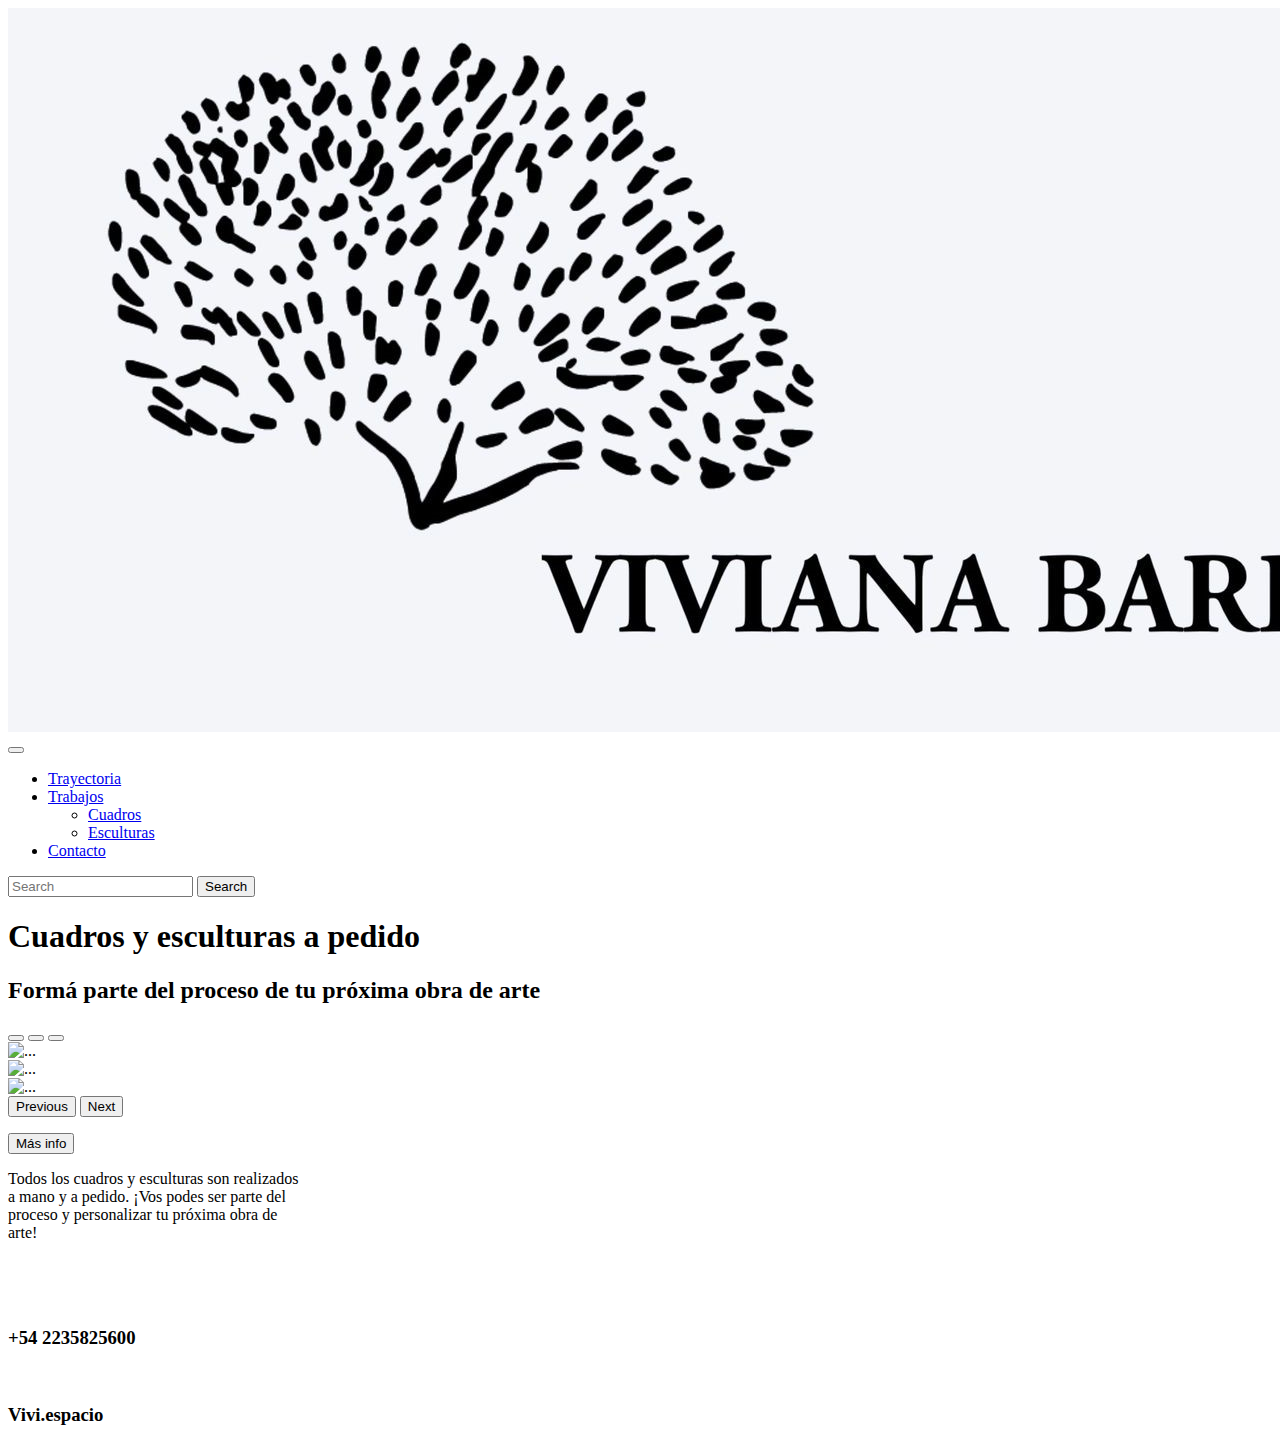
==== index.html @ 4c59efae "Comienzo" ====
<!DOCTYPE html>
<html lang="en">
<head>
    <meta charset="UTF-8">
    <meta http-equiv="X-UA-Compatible" content="IE=edge">
    <meta name="viewport" content="width=device-width, initial-scale=1.0">
    <link rel="icon" type="image/x-icon" href="./media/favicon-32x32.png">
    <link href="https://cdn.jsdelivr.net/npm/bootstrap@5.1.3/dist/css/bootstrap.min.css" rel="stylesheet" integrity="sha384-1BmE4kWBq78iYhFldvKuhfTAU6auU8tT94WrHftjDbrCEXSU1oBoqyl2QvZ6jIW3" crossorigin="anonymous">
    <link rel="stylesheet" href="./SCSS/estilo.css">
    <link rel="preconnect" href="https://fonts.googleapis.com">
    <link rel="preconnect" href="https://fonts.gstatic.com" crossorigin>
    <link href="https://fonts.googleapis.com/css2?family=Bebas+Neue&family=MonteCarlo&display=swap" rel="stylesheet">
    <link
    rel="stylesheet"
    href="https://cdnjs.cloudflare.com/ajax/libs/animate.css/4.1.1/animate.min.css"
  />
    <title>Vivi Espacio | by Viviana Barrán</title>
</head>
<body>
    <header>
        <nav class="navbar navbar-expand-lg navbar-light COLOR">
            <div class="container-fluid">
              <a class="navbar-brand" href="index.html"><img src="./media/Logofinal.jpeg" class="logo mr" alt=""></a>
              <button class="navbar-toggler" type="button" data-bs-toggle="collapse" data-bs-target="#navbarSupportedContent" aria-controls="navbarSupportedContent" aria-expanded="false" aria-label="Toggle navigation">
                <span class="navbar-toggler-icon"></span>
              </button>
              <div class="collapse navbar-collapse" id="navbarSupportedContent">
                <ul class="navbar-nav me-auto mb-2 mb-lg-0">
                  <li class="nav-item mr">
                    <a class="nav-link" href="bio.html">Trayectoria</a>
                  </li>
                  <li class="nav-item dropdown mr">
                    <a class="nav-link dropdown-toggle " href="#" id="navbarDropdown" role="button" data-bs-toggle="dropdown" aria-expanded="false">
                      Trabajos
                    </a>
                    <ul class="dropdown-menu COLOR" aria-labelledby="navbarDropdown">
                      <li><a class="dropdown-item" href="cuadros.html">Cuadros</a></li>
                      <li><a class="dropdown-item" href="esculturas.html">Esculturas</a></li>
                    </ul>
                  </li>
                  <li class="nav-item">
                    <a class="nav-link" href="contacto.html">Contacto</a>
                  </li>
                </ul>
                <form class="d-flex">
                  <input class="form-control me-2" type="search" placeholder="Search" aria-label="Search">
                  <button class="btn btn-outline-success" type="submit">Search</button>
                </form>
              </div>
            </div>
          </nav>
    </header>
    <main class="container">
      <section>
          <h1 class="animate__animated animate__flip frase1 text-center mt-5">
              Cuadros y esculturas a pedido
          </h1>
          <h2 class="frase2 text-center mt-4 mb-5">
            Formá parte del proceso de tu próxima obra de arte
          </h2>
      </section>
      <section>
        <div id="carouselExampleIndicators" class="carousel slide w-75 m-auto" data-bs-ride="carousel">
          <div class="carousel-indicators">
            <button type="button" data-bs-target="#carouselExampleIndicators" data-bs-slide-to="0" class="active" aria-current="true" aria-label="Slide 1"></button>
            <button type="button" data-bs-target="#carouselExampleIndicators" data-bs-slide-to="1" aria-label="Slide 2"></button>
            <button type="button" data-bs-target="#carouselExampleIndicators" data-bs-slide-to="2" aria-label="Slide 3"></button>
          </div>
          <div class="carousel-inner mb-5">
            <div class="carousel-item active">
              <img src="https://p4.wallpaperbetter.com/wallpaper/632/743/774/oil-picture-landscape-canvas-wallpaper-preview.jpg"  class="d-block w-100 alto" alt="...">
            </div>
            <div class="carousel-item">
              <img src="https://cdn.pixabay.com/photo/2020/05/17/20/34/concept-5183469_960_720.jpg" class="d-block w-100 alto" alt="...">
            </div>
            <div class="carousel-item alto">
              <img src="https://1.bp.blogspot.com/-BXyOMSHQ2Wg/Uk8s90aKCVI/AAAAAAABW0w/d1QweKEMLtY/w1200-h630-p-k-no-nu/pinturas-abstractas-famosas-al-oleo+(2).jpg"  class="d-block w-100 alto" alt="...">
            </div>
          </div>
          <button class="carousel-control-prev" type="button" data-bs-target="#carouselExampleIndicators" data-bs-slide="prev">
            <span class="carousel-control-prev-icon" aria-hidden="true"></span>
            <span class="visually-hidden">Previous</span>
          </button>
          <button class="carousel-control-next" type="button" data-bs-target="#carouselExampleIndicators" data-bs-slide="next">
            <span class="carousel-control-next-icon" aria-hidden="true"></span>
            <span class="visually-hidden">Next</span>
          </button>
        </div>
      </section>
      <section class="bb">
        <p class="text-center">
          <button class="btn btn-secondary m-auto boton" type="button" data-bs-toggle="collapse" data-bs-target="#collapseWidthExample" aria-expanded="false" aria-controls="collapseWidthExample">
            Más info
          </button>
        </p>
        <div style="min-height: 120px;">
          <div class="collapse collapse-horizontal m-auto" id="collapseWidthExample">
            <div class="card card-body m-auto estilo" style="width: 300px;">
              Todos los cuadros y esculturas son realizados a mano y a pedido. ¡Vos podes ser parte del proceso y personalizar tu próxima obra de arte!
            </div>
          </div>
        </div>
      </section>
    </main>
    <footer>
      <div class="row">
        <div class="wapp col-6">
          <img src="https://www.svgrepo.com/show/106976/whatsapp.svg"  alt="">
          <h3 class="m-3">
            +54 2235825600
          </h3>
        </div>
        <div class="insta col-6">
          <img src="https://upload.wikimedia.org/wikipedia/commons/6/65/Black_Instagram_icon.svg"  alt="">
          <h3 class="m-3">
            Vivi.espacio
          </h3>
        </div>
      </div>
    </footer>
    <script src="https://cdn.jsdelivr.net/npm/@popperjs/core@2.10.2/dist/umd/popper.min.js" integrity="sha384-7+zCNj/IqJ95wo16oMtfsKbZ9ccEh31eOz1HGyDuCQ6wgnyJNSYdrPa03rtR1zdB" crossorigin="anonymous"></script>
    <script src="https://cdn.jsdelivr.net/npm/bootstrap@5.1.3/dist/js/bootstrap.min.js" integrity="sha384-QJHtvGhmr9XOIpI6YVutG+2QOK9T+ZnN4kzFN1RtK3zEFEIsxhlmWl5/YESvpZ13" crossorigin="anonymous"></script>
</body>
</html>
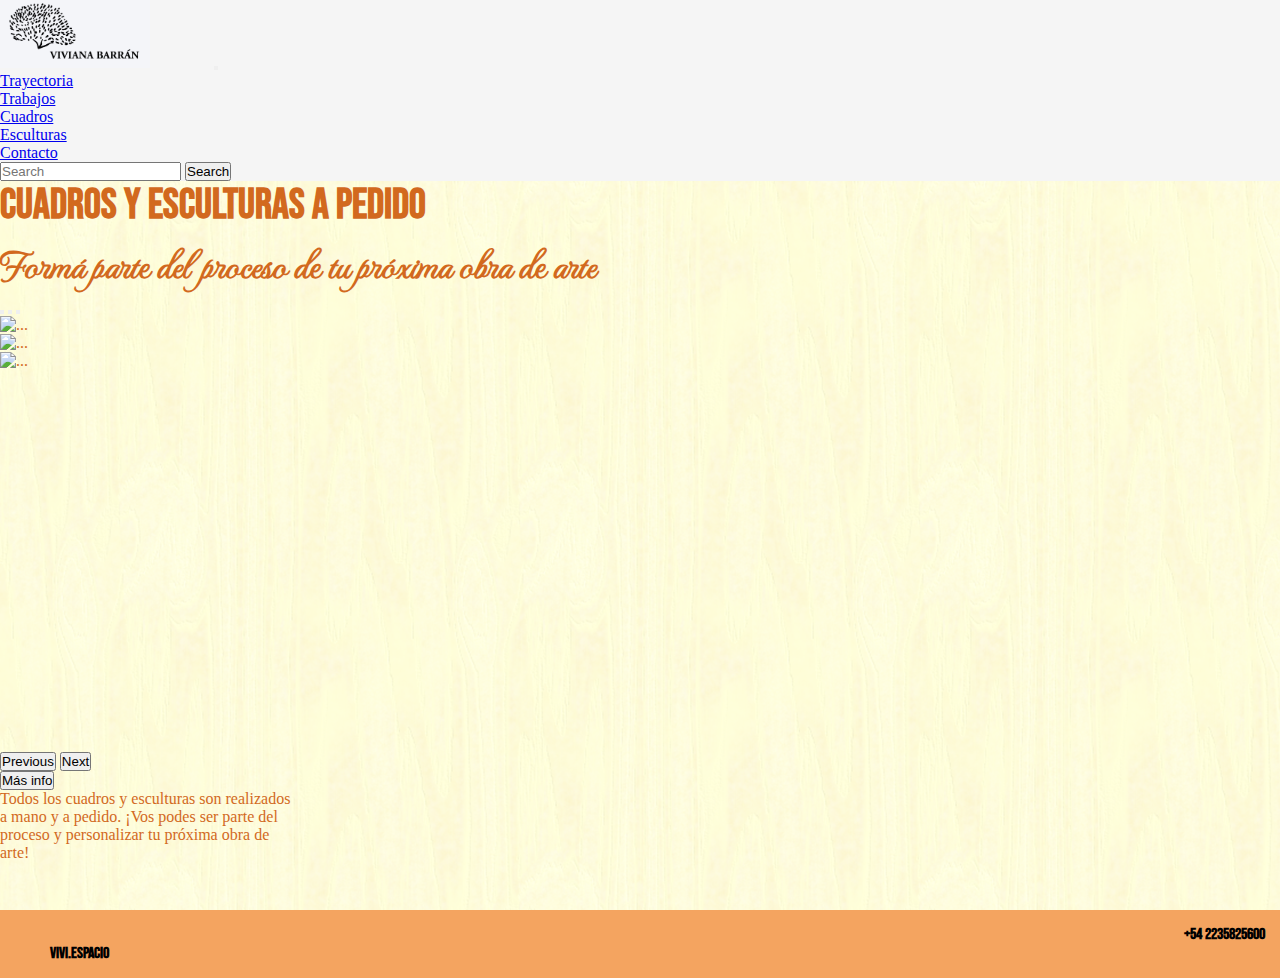
==== commit a72a2c2a: "Sass en index" ====
--- a/index.html
+++ b/index.html
@@ -6,7 +6,7 @@
     <meta name="viewport" content="width=device-width, initial-scale=1.0">
     <link rel="icon" type="image/x-icon" href="./media/favicon-32x32.png">
     <link href="https://cdn.jsdelivr.net/npm/bootstrap@5.1.3/dist/css/bootstrap.min.css" rel="stylesheet" integrity="sha384-1BmE4kWBq78iYhFldvKuhfTAU6auU8tT94WrHftjDbrCEXSU1oBoqyl2QvZ6jIW3" crossorigin="anonymous">
-    <link rel="stylesheet" href="./SCSS/estilo.css">
+    <link rel="stylesheet" href="./CSS/estilo.css">
     <link rel="preconnect" href="https://fonts.googleapis.com">
     <link rel="preconnect" href="https://fonts.gstatic.com" crossorigin>
     <link href="https://fonts.googleapis.com/css2?family=Bebas+Neue&family=MonteCarlo&display=swap" rel="stylesheet">
--- a/CSS/estilo.css
+++ b/CSS/estilo.css
@@ -0,0 +1,74 @@
+.boton {
+  animation-name: aparecer;
+  animation-duration: 2s;
+  animation-iteration-count: infinite; }
+
+@keyframes aparecer {
+  0% {
+    opacity: 0.5; }
+  50% {
+    opacity: 1; }
+  100% {
+    opacity: 0.5; } }
+
+* {
+  margin: 0;
+  padding: 0;
+  box-sizing: border-box; }
+
+body {
+  background-image: url(../fondos/tex2.png);
+  color: chocolate; }
+
+.COLOR {
+  background-color: whitesmoke; }
+
+.logo {
+  width: 150px; }
+
+.mr {
+  margin-right: 60px; }
+
+li a:hover {
+  font-weight: bold; }
+
+.frase1 {
+  font-family: "Bebas Neue", cursive;
+  font-size: 2.6rem; }
+
+.frase2 {
+  font-family: 'MonteCarlo', cursive;
+  font-size: 2.5rem; }
+
+.alto {
+  height: 400px; }
+
+@media screen and (max-width: 480px) {
+  .alto {
+    height: 200px; }
+  .bb {
+    display: none; } }
+
+footer {
+  background-color: sandybrown;
+  padding: 15px; }
+
+.wapp {
+  display: flex;
+  justify-content: right;
+  align-items: center; }
+  .wapp img {
+    width: 25px; }
+
+.insta {
+  display: flex;
+  justify-content: left;
+  align-items: center; }
+  .insta img {
+    width: 25px;
+    margin-left: 10px; }
+
+h3 {
+  font-family: "Bebas Neue", cursive;
+  color: black;
+  font-size: 1rem; }
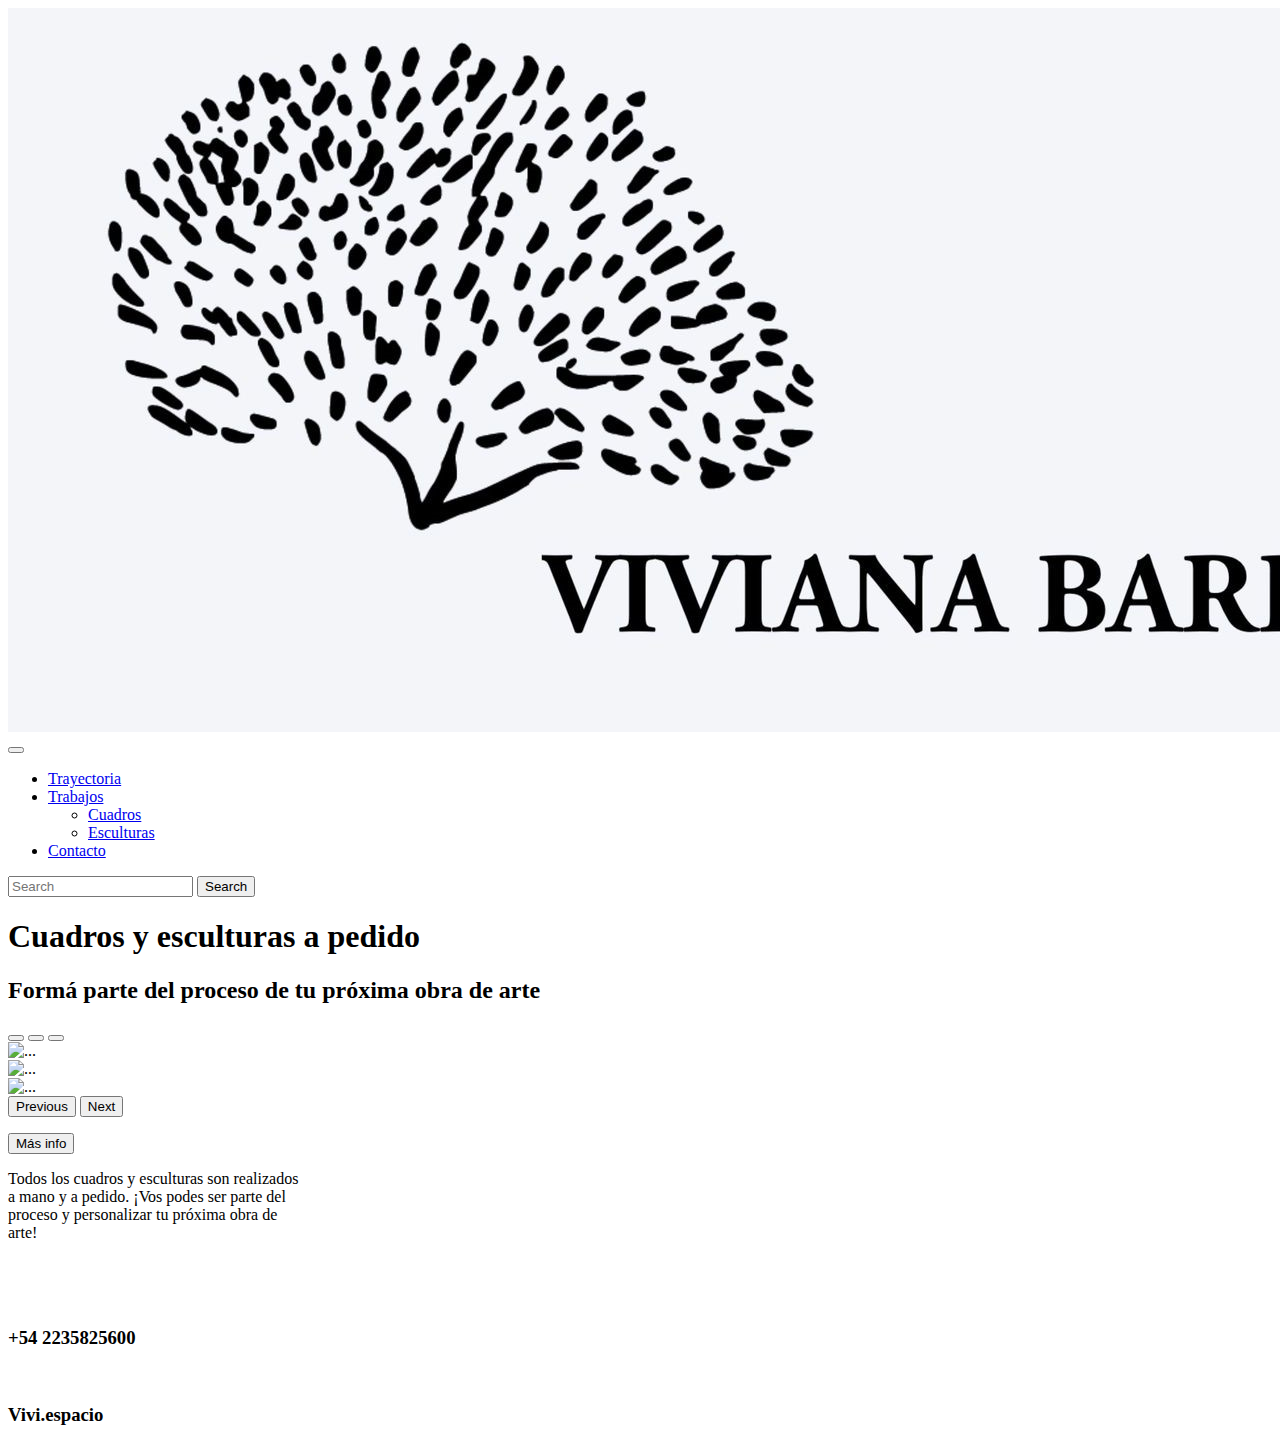
==== commit 65302a1f: "Agrego nombres a las paginas" ====
--- a/index.html
+++ b/index.html
@@ -6,7 +6,7 @@
     <meta name="viewport" content="width=device-width, initial-scale=1.0">
     <link rel="icon" type="image/x-icon" href="./media/favicon-32x32.png">
     <link href="https://cdn.jsdelivr.net/npm/bootstrap@5.1.3/dist/css/bootstrap.min.css" rel="stylesheet" integrity="sha384-1BmE4kWBq78iYhFldvKuhfTAU6auU8tT94WrHftjDbrCEXSU1oBoqyl2QvZ6jIW3" crossorigin="anonymous">
-    <link rel="stylesheet" href="./CSS/estilo.css">
+    <link rel="stylesheet" href="./SCSS/estilo.css">
     <link rel="preconnect" href="https://fonts.googleapis.com">
     <link rel="preconnect" href="https://fonts.gstatic.com" crossorigin>
     <link href="https://fonts.googleapis.com/css2?family=Bebas+Neue&family=MonteCarlo&display=swap" rel="stylesheet">
@@ -14,7 +14,7 @@
     rel="stylesheet"
     href="https://cdnjs.cloudflare.com/ajax/libs/animate.css/4.1.1/animate.min.css"
   />
-    <title>Vivi Espacio | by Viviana Barrán</title>
+    <title>Vivi Espacio | Menú Principal</title>
 </head>
 <body>
     <header>
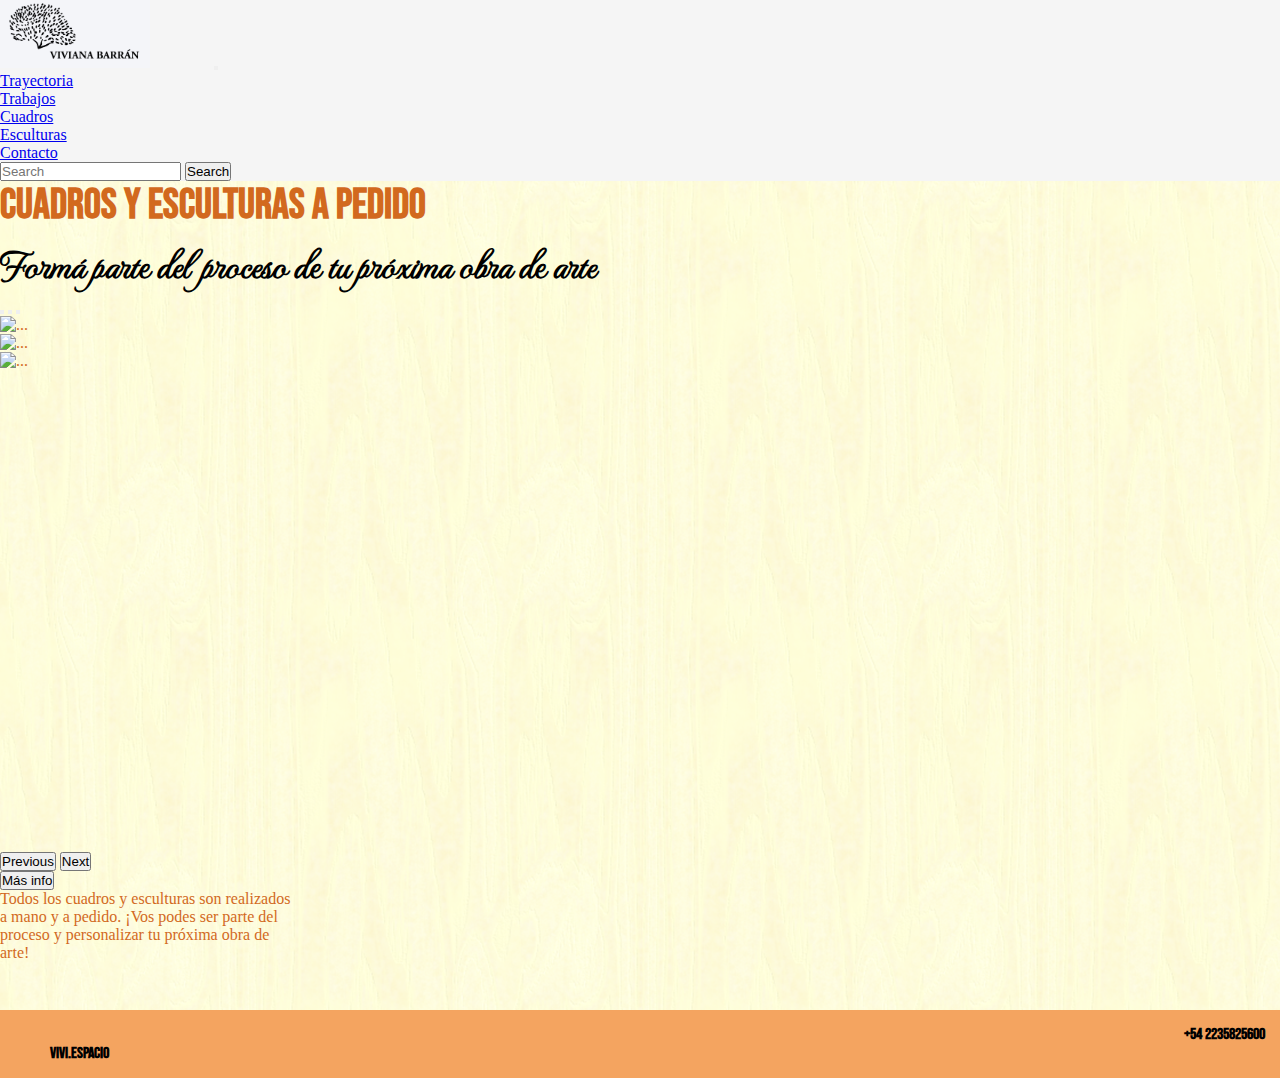
==== commit 84db9eaf: "Entrega SASS + SEO" ====
--- a/index.html
+++ b/index.html
@@ -6,7 +6,9 @@
     <meta name="viewport" content="width=device-width, initial-scale=1.0">
     <link rel="icon" type="image/x-icon" href="./media/favicon-32x32.png">
     <link href="https://cdn.jsdelivr.net/npm/bootstrap@5.1.3/dist/css/bootstrap.min.css" rel="stylesheet" integrity="sha384-1BmE4kWBq78iYhFldvKuhfTAU6auU8tT94WrHftjDbrCEXSU1oBoqyl2QvZ6jIW3" crossorigin="anonymous">
-    <link rel="stylesheet" href="./SCSS/estilo.css">
+    <meta name="description" content="En esta página encontrarás los mejores cuadros pintados a mano y esculturas a pedido.¡Conócelos!">
+    <meta name="keywords"  content="cuadros, esculturas, arte, galeria, marplatense, oleo, acrilicos, madera, lienzo, artista">
+    <link rel="stylesheet" href="./CSS/estilo.css">
     <link rel="preconnect" href="https://fonts.googleapis.com">
     <link rel="preconnect" href="https://fonts.gstatic.com" crossorigin>
     <link href="https://fonts.googleapis.com/css2?family=Bebas+Neue&family=MonteCarlo&display=swap" rel="stylesheet">
--- a/CSS/estilo.css
+++ b/CSS/estilo.css
@@ -0,0 +1,92 @@
+.boton {
+  animation-name: aparecer;
+  animation-duration: 2s;
+  animation-iteration-count: infinite; }
+
+@keyframes aparecer {
+  0% {
+    opacity: 0.5; }
+  50% {
+    opacity: 1; }
+  100% {
+    opacity: 0.5; } }
+
+* {
+  margin: 0;
+  padding: 0;
+  box-sizing: border-box; }
+
+body {
+  background-image: url(../fondos/tex2.png);
+  color: chocolate; }
+
+.COLOR {
+  background-color: whitesmoke; }
+
+.logo {
+  width: 150px; }
+
+.mr {
+  margin-right: 60px; }
+
+li a:hover {
+  font-weight: bold; }
+
+.frase1 {
+  font-family: "Bebas Neue", cursive;
+  font-size: 2.6rem; }
+
+.frase2 {
+  font-family: "MonteCarlo", cursive;
+  font-size: 2.5rem;
+  color: black; }
+
+.alto {
+  height: 500px; }
+
+.video {
+  display: flex;
+  align-items: center;
+  justify-content: center; }
+
+.title, .title2 {
+  font-family: "Bebas Neue", cursive;
+  font-size: 1.4rem;
+  color: chocolate; }
+
+.subtitle {
+  font-family: "MonteCarlo", cursive;
+  font-size: 1.6rem;
+  color: black; }
+
+.title2 {
+  color: black; }
+
+@media screen and (max-width: 480px) {
+  .alto {
+    height: 220px; }
+  .bb {
+    display: none; } }
+
+footer {
+  background-color: sandybrown;
+  padding: 15px; }
+  footer h3 {
+    font-family: "Bebas Neue", cursive;
+    color: black;
+    font-size: 1rem; }
+
+.wapp {
+  display: flex;
+  align-items: center;
+  justify-content: right; }
+  .wapp img {
+    width: 25px; }
+
+.insta {
+  display: flex;
+  align-items: center;
+  justify-content: left; }
+  .insta img {
+    width: 25px;
+    margin-left: 10px; }
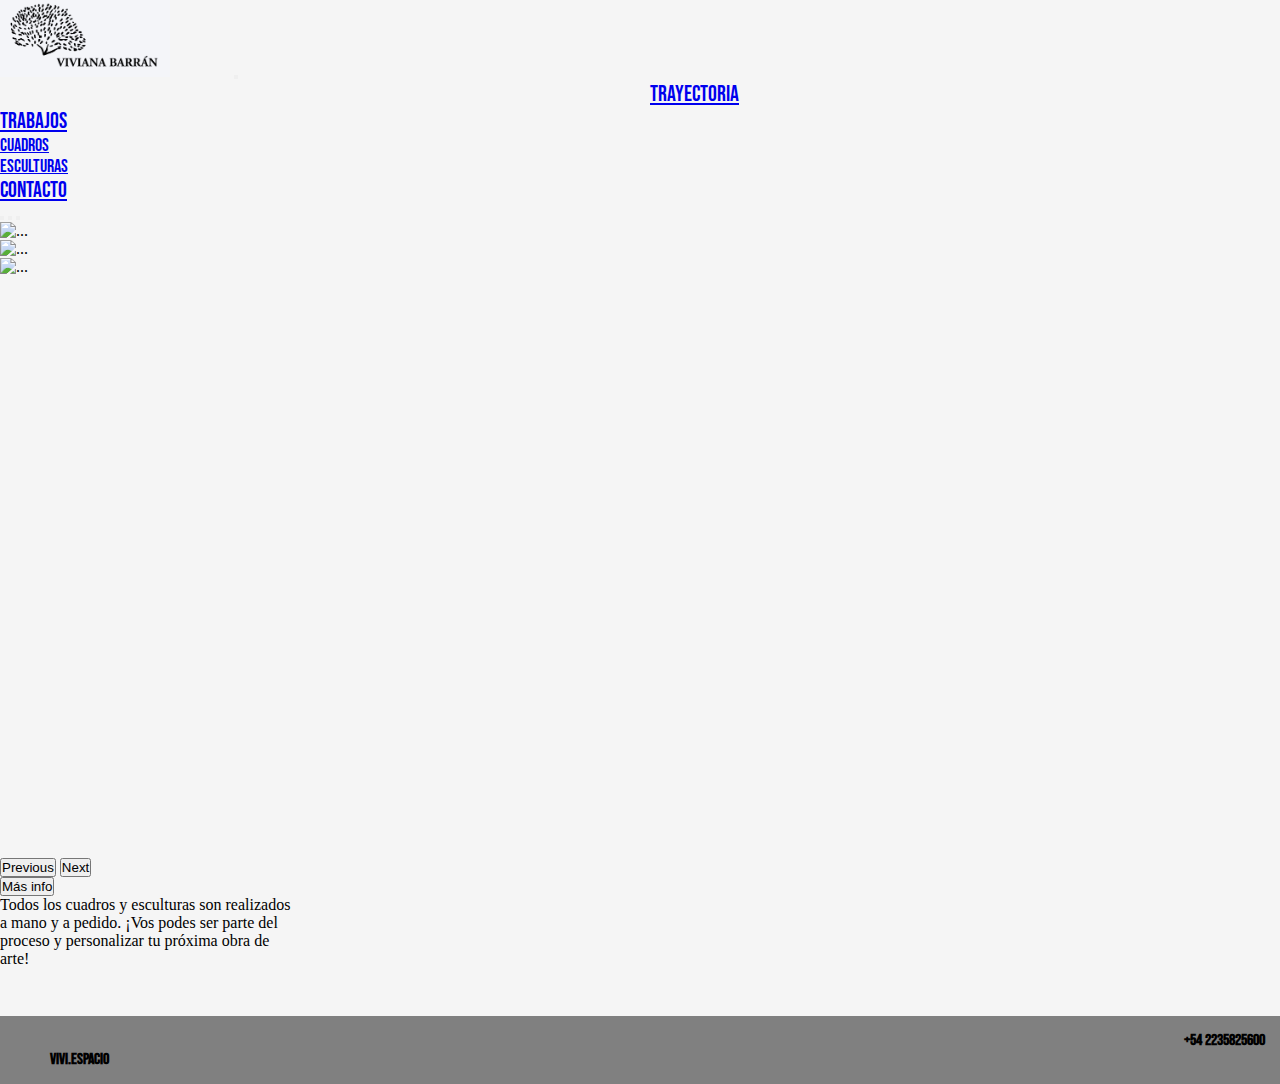
==== commit 6f917772: "cambios de estilo general" ====
--- a/index.html
+++ b/index.html
@@ -19,50 +19,38 @@
     <title>Vivi Espacio | Menú Principal</title>
 </head>
 <body>
-    <header>
-        <nav class="navbar navbar-expand-lg navbar-light COLOR">
-            <div class="container-fluid">
-              <a class="navbar-brand" href="index.html"><img src="./media/Logofinal.jpeg" class="logo mr" alt=""></a>
-              <button class="navbar-toggler" type="button" data-bs-toggle="collapse" data-bs-target="#navbarSupportedContent" aria-controls="navbarSupportedContent" aria-expanded="false" aria-label="Toggle navigation">
-                <span class="navbar-toggler-icon"></span>
-              </button>
-              <div class="collapse navbar-collapse" id="navbarSupportedContent">
-                <ul class="navbar-nav me-auto mb-2 mb-lg-0">
-                  <li class="nav-item mr">
-                    <a class="nav-link" href="bio.html">Trayectoria</a>
-                  </li>
-                  <li class="nav-item dropdown mr">
-                    <a class="nav-link dropdown-toggle " href="#" id="navbarDropdown" role="button" data-bs-toggle="dropdown" aria-expanded="false">
-                      Trabajos
-                    </a>
-                    <ul class="dropdown-menu COLOR" aria-labelledby="navbarDropdown">
-                      <li><a class="dropdown-item" href="cuadros.html">Cuadros</a></li>
-                      <li><a class="dropdown-item" href="esculturas.html">Esculturas</a></li>
-                    </ul>
-                  </li>
-                  <li class="nav-item">
-                    <a class="nav-link" href="contacto.html">Contacto</a>
-                  </li>
+  <header>
+    <nav class="navbar navbar-expand-lg navbar-light  COLOR mb-5">
+        <div class="container-fluid">
+          <a class="navbar-brand" href="index.html"><img src="./media/Logofinal.jpeg" class="logo mr" alt=""></a>
+          <button class="navbar-toggler" type="button" data-bs-toggle="collapse" data-bs-target="#navbarSupportedContent" aria-controls="navbarSupportedContent" aria-expanded="false" aria-label="Toggle navigation">
+            <span class="navbar-toggler-icon"></span>
+          </button>
+          <div class="collapse navbar-collapse" id="navbarSupportedContent">
+            <ul class="navbar-nav me-auto mb-2 mb-lg-0">
+              <li class="nav-item mr">
+                <a class="nav-link lmenu1" href="bio.html">Trayectoria</a>
+              </li>
+              <li class="nav-item dropdown mr">
+                <a class="nav-link dropdown-toggle lmenu" href="#" id="navbarDropdown" role="button" data-bs-toggle="dropdown" aria-expanded="false">
+                  Trabajos
+                </a>
+                <ul class="dropdown-menu COLOR" aria-labelledby="navbarDropdown">
+                  <li><a class="dropdown-item lmenud" href="cuadros.html">Cuadros</a></li>
+                  <li><a class="dropdown-item lmenud" href="esculturas.html">Esculturas</a></li>
                 </ul>
-                <form class="d-flex">
-                  <input class="form-control me-2" type="search" placeholder="Search" aria-label="Search">
-                  <button class="btn btn-outline-success" type="submit">Search</button>
-                </form>
-              </div>
-            </div>
-          </nav>
-    </header>
+              </li>
+              <li class="nav-item">
+                <a class="nav-link lmenu" href="contacto.html">Contacto</a>
+              </li>
+            </ul>
+          </div>
+        </div>
+      </nav>
+</header>
     <main class="container">
       <section>
-          <h1 class="animate__animated animate__flip frase1 text-center mt-5">
-              Cuadros y esculturas a pedido
-          </h1>
-          <h2 class="frase2 text-center mt-4 mb-5">
-            Formá parte del proceso de tu próxima obra de arte
-          </h2>
-      </section>
-      <section>
-        <div id="carouselExampleIndicators" class="carousel slide w-75 m-auto" data-bs-ride="carousel">
+        <div id="carouselExampleIndicators" class="carousel slide w-100 m-auto" data-bs-ride="carousel">
           <div class="carousel-indicators">
             <button type="button" data-bs-target="#carouselExampleIndicators" data-bs-slide-to="0" class="active" aria-current="true" aria-label="Slide 1"></button>
             <button type="button" data-bs-target="#carouselExampleIndicators" data-bs-slide-to="1" aria-label="Slide 2"></button>
--- a/CSS/estilo.css
+++ b/CSS/estilo.css
@@ -17,14 +17,14 @@
   box-sizing: border-box; }
 
 body {
-  background-image: url(../fondos/tex2.png);
-  color: chocolate; }
+  background-color: whitesmoke;
+  color: black; }
 
 .COLOR {
   background-color: whitesmoke; }
 
 .logo {
-  width: 150px; }
+  width: 170px; }
 
 .mr {
   margin-right: 60px; }
@@ -32,17 +32,23 @@
 li a:hover {
   font-weight: bold; }
 
+.lmenu1 {
+  margin-left: 650px; }
+
+.lmenu, .lmenu1 {
+  font-family: "Bebas Neue", cursive;
+  font-size: 1.4rem; }
+
+.lmenud {
+  font-family: "Bebas Neue", cursive;
+  font-size: 1.1rem; }
+
 .frase1 {
-  font-family: "Bebas Neue", cursive;
-  font-size: 2.6rem; }
-
-.frase2 {
   font-family: "MonteCarlo", cursive;
-  font-size: 2.5rem;
-  color: black; }
+  font-size: 3.3rem; }
 
 .alto {
-  height: 500px; }
+  height: 600px; }
 
 .video {
   display: flex;
@@ -64,12 +70,14 @@
 
 @media screen and (max-width: 480px) {
   .alto {
-    height: 220px; }
+    height: 300px; }
   .bb {
-    display: none; } }
+    display: none; }
+  .lmenu1 {
+    margin-left: 0px; } }
 
 footer {
-  background-color: sandybrown;
+  background-color: gray;
   padding: 15px; }
   footer h3 {
     font-family: "Bebas Neue", cursive;
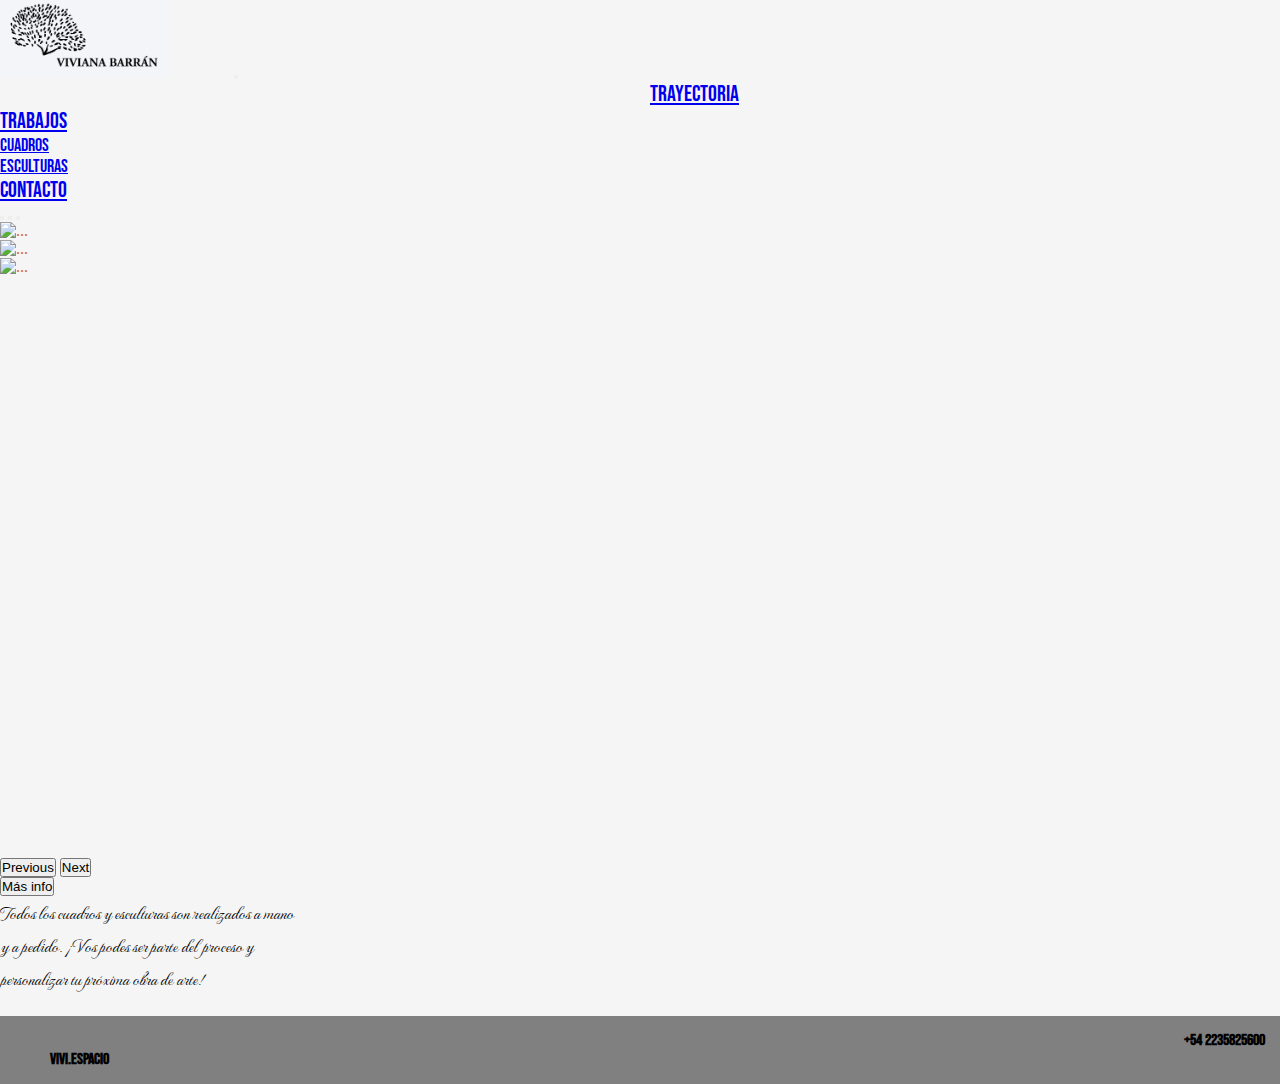
==== commit bbf7c6bc: "final" ====
--- a/index.html
+++ b/index.html
@@ -78,14 +78,14 @@
         </div>
       </section>
       <section class="bb">
-        <p class="text-center">
+        <p class="text-center lbotones">
           <button class="btn btn-secondary m-auto boton" type="button" data-bs-toggle="collapse" data-bs-target="#collapseWidthExample" aria-expanded="false" aria-controls="collapseWidthExample">
             Más info
           </button>
         </p>
         <div style="min-height: 120px;">
           <div class="collapse collapse-horizontal m-auto" id="collapseWidthExample">
-            <div class="card card-body m-auto estilo" style="width: 300px;">
+            <div class="card card-body m-auto estilo exp mb-4" style="width: 300px;">
               Todos los cuadros y esculturas son realizados a mano y a pedido. ¡Vos podes ser parte del proceso y personalizar tu próxima obra de arte!
             </div>
           </div>
--- a/CSS/estilo.css
+++ b/CSS/estilo.css
@@ -18,7 +18,7 @@
 
 body {
   background-color: whitesmoke;
-  color: black; }
+  color: chocolate; }
 
 .COLOR {
   background-color: whitesmoke; }
@@ -45,7 +45,7 @@
 
 .frase1 {
   font-family: "MonteCarlo", cursive;
-  font-size: 3.3rem; }
+  font-size: 4rem; }
 
 .alto {
   height: 600px; }
@@ -57,7 +57,7 @@
 
 .title, .title2 {
   font-family: "Bebas Neue", cursive;
-  font-size: 1.4rem;
+  font-size: 1.2rem;
   color: chocolate; }
 
 .subtitle {
@@ -66,6 +66,15 @@
   color: black; }
 
 .title2 {
+  color: black; }
+
+.lbotones {
+  font-family: "Bebas Neue", cursive;
+  font-size: 1rem; }
+
+.exp {
+  font-family: "MonteCarlo", cursive;
+  font-size: 1.2rem;
   color: black; }
 
 @media screen and (max-width: 480px) {
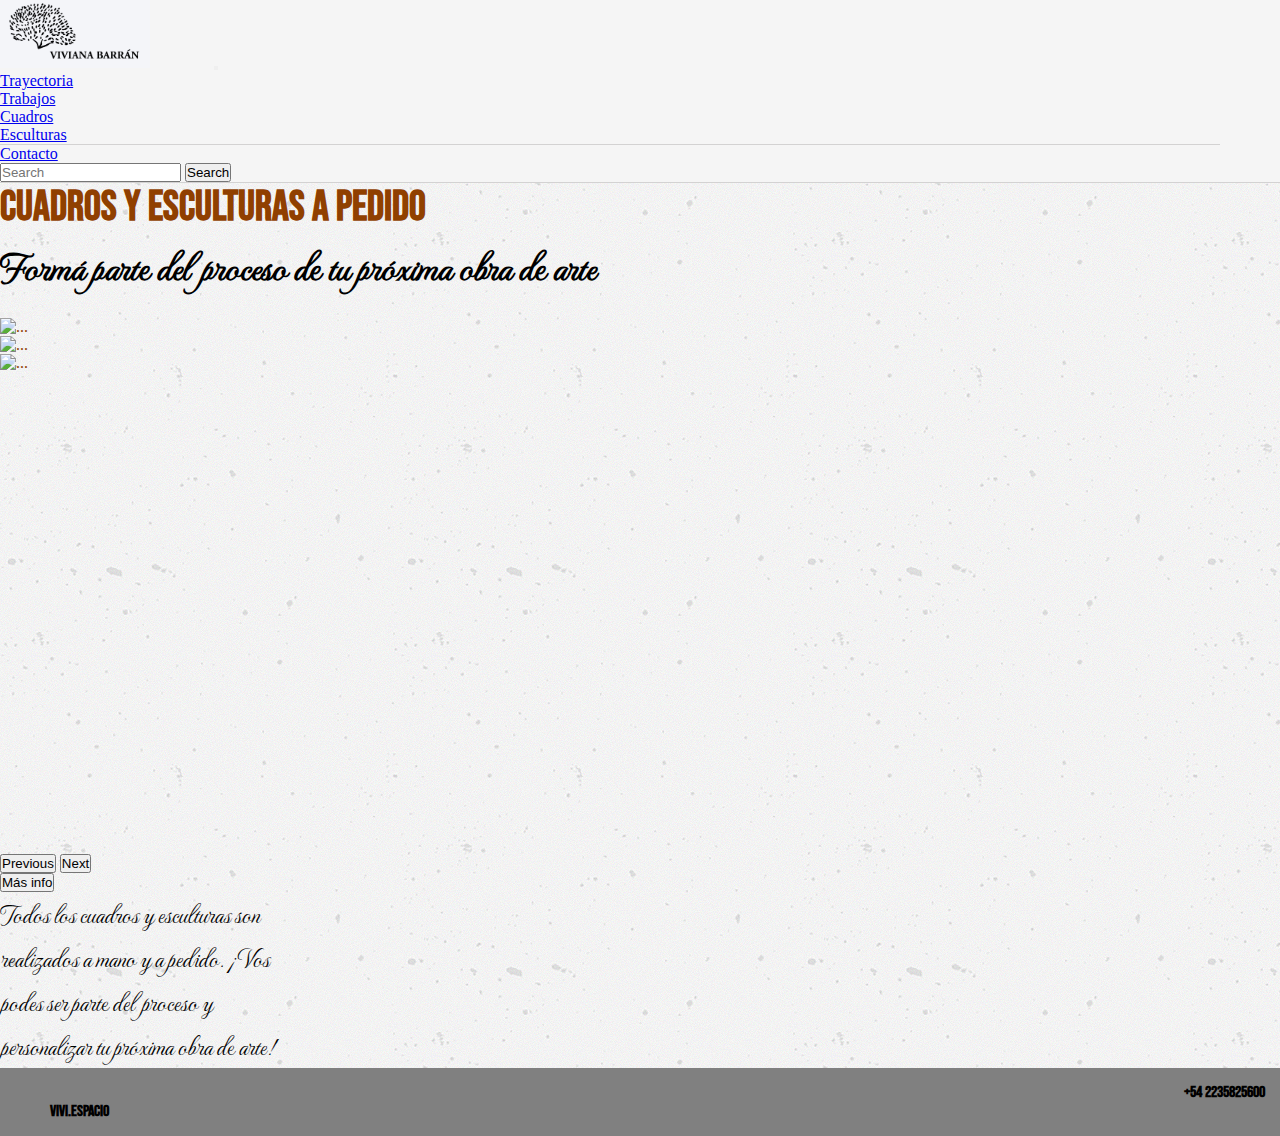
==== commit 4f8a4326: "final" ====
--- a/index.html
+++ b/index.html
@@ -19,38 +19,50 @@
     <title>Vivi Espacio | Menú Principal</title>
 </head>
 <body>
-  <header>
-    <nav class="navbar navbar-expand-lg navbar-light  COLOR mb-5">
-        <div class="container-fluid">
-          <a class="navbar-brand" href="index.html"><img src="./media/Logofinal.jpeg" class="logo mr" alt=""></a>
-          <button class="navbar-toggler" type="button" data-bs-toggle="collapse" data-bs-target="#navbarSupportedContent" aria-controls="navbarSupportedContent" aria-expanded="false" aria-label="Toggle navigation">
-            <span class="navbar-toggler-icon"></span>
-          </button>
-          <div class="collapse navbar-collapse" id="navbarSupportedContent">
-            <ul class="navbar-nav me-auto mb-2 mb-lg-0">
-              <li class="nav-item mr">
-                <a class="nav-link lmenu1" href="bio.html">Trayectoria</a>
-              </li>
-              <li class="nav-item dropdown mr">
-                <a class="nav-link dropdown-toggle lmenu" href="#" id="navbarDropdown" role="button" data-bs-toggle="dropdown" aria-expanded="false">
-                  Trabajos
-                </a>
-                <ul class="dropdown-menu COLOR" aria-labelledby="navbarDropdown">
-                  <li><a class="dropdown-item lmenud" href="cuadros.html">Cuadros</a></li>
-                  <li><a class="dropdown-item lmenud" href="esculturas.html">Esculturas</a></li>
+    <header>
+        <nav class="navbar navbar-expand-lg navbar-light COLOR">
+            <div class="container-fluid">
+              <a class="navbar-brand" href="index.html"><img src="./media/Logofinal.jpeg" class="logo mr" alt=""></a>
+              <button class="navbar-toggler" type="button" data-bs-toggle="collapse" data-bs-target="#navbarSupportedContent" aria-controls="navbarSupportedContent" aria-expanded="false" aria-label="Toggle navigation">
+                <span class="navbar-toggler-icon"></span>
+              </button>
+              <div class="collapse navbar-collapse" id="navbarSupportedContent">
+                <ul class="navbar-nav me-auto mb-2 mb-lg-0">
+                  <li class="nav-item mr">
+                    <a class="nav-link" href="bio.html">Trayectoria</a>
+                  </li>
+                  <li class="nav-item dropdown mr">
+                    <a class="nav-link dropdown-toggle " href="#" id="navbarDropdown" role="button" data-bs-toggle="dropdown" aria-expanded="false">
+                      Trabajos
+                    </a>
+                    <ul class="dropdown-menu COLOR" aria-labelledby="navbarDropdown">
+                      <li><a class="dropdown-item" href="cuadros.html">Cuadros</a></li>
+                      <li><a class="dropdown-item" href="esculturas.html">Esculturas</a></li>
+                    </ul>
+                  </li>
+                  <li class="nav-item">
+                    <a class="nav-link" href="contacto.html">Contacto</a>
+                  </li>
                 </ul>
-              </li>
-              <li class="nav-item">
-                <a class="nav-link lmenu" href="contacto.html">Contacto</a>
-              </li>
-            </ul>
-          </div>
-        </div>
-      </nav>
-</header>
+                <form class="d-flex">
+                  <input class="form-control me-2" type="search" placeholder="Search" aria-label="Search">
+                  <button class="btn btn-outline-success" type="submit">Search</button>
+                </form>
+              </div>
+            </div>
+          </nav>
+    </header>
     <main class="container">
       <section>
-        <div id="carouselExampleIndicators" class="carousel slide w-100 m-auto" data-bs-ride="carousel">
+          <h1 class="animate__animated animate__flip frase1 text-center mt-5">
+              Cuadros y esculturas a pedido
+          </h1>
+          <h2 class="frase2 text-center mt-4 mb-5">
+            Formá parte del proceso de tu próxima obra de arte
+          </h2>
+      </section>
+      <section>
+        <div id="carouselExampleIndicators" class="carousel slide w-75 m-auto" data-bs-ride="carousel">
           <div class="carousel-indicators">
             <button type="button" data-bs-target="#carouselExampleIndicators" data-bs-slide-to="0" class="active" aria-current="true" aria-label="Slide 1"></button>
             <button type="button" data-bs-target="#carouselExampleIndicators" data-bs-slide-to="1" aria-label="Slide 2"></button>
@@ -78,14 +90,14 @@
         </div>
       </section>
       <section class="bb">
-        <p class="text-center lbotones">
-          <button class="btn btn-secondary m-auto boton" type="button" data-bs-toggle="collapse" data-bs-target="#collapseWidthExample" aria-expanded="false" aria-controls="collapseWidthExample">
+        <p class="text-center">
+          <button class="btn btn-dark m-auto boton" type="button" data-bs-toggle="collapse" data-bs-target="#collapseWidthExample" aria-expanded="false" aria-controls="collapseWidthExample">
             Más info
           </button>
         </p>
         <div style="min-height: 120px;">
           <div class="collapse collapse-horizontal m-auto" id="collapseWidthExample">
-            <div class="card card-body m-auto estilo exp mb-4" style="width: 300px;">
+            <div class="card card-body m-auto subtitle" style="width: 300px;">
               Todos los cuadros y esculturas son realizados a mano y a pedido. ¡Vos podes ser parte del proceso y personalizar tu próxima obra de arte!
             </div>
           </div>
--- a/CSS/estilo.css
+++ b/CSS/estilo.css
@@ -17,14 +17,15 @@
   box-sizing: border-box; }
 
 body {
-  background-color: whitesmoke;
-  color: chocolate; }
+  background-image: url(../fondos/tex1.png);
+  color: #904000; }
 
 .COLOR {
-  background-color: whitesmoke; }
+  background-color: whitesmoke;
+  border-bottom: #d3d2d2 solid 0.05rem; }
 
 .logo {
-  width: 170px; }
+  width: 150px; }
 
 .mr {
   margin-right: 60px; }
@@ -32,23 +33,17 @@
 li a:hover {
   font-weight: bold; }
 
-.lmenu1 {
-  margin-left: 650px; }
+.frase1 {
+  font-family: "Bebas Neue", cursive;
+  font-size: 2.6rem; }
 
-.lmenu, .lmenu1 {
-  font-family: "Bebas Neue", cursive;
-  font-size: 1.4rem; }
-
-.lmenud {
-  font-family: "Bebas Neue", cursive;
-  font-size: 1.1rem; }
-
-.frase1 {
+.frase2 {
   font-family: "MonteCarlo", cursive;
-  font-size: 4rem; }
+  font-size: 2.5rem;
+  color: black; }
 
 .alto {
-  height: 600px; }
+  height: 500px; }
 
 .video {
   display: flex;
@@ -57,8 +52,8 @@
 
 .title, .title2 {
   font-family: "Bebas Neue", cursive;
-  font-size: 1.2rem;
-  color: chocolate; }
+  font-size: 1.4rem;
+  color: #904000; }
 
 .subtitle {
   font-family: "MonteCarlo", cursive;
@@ -68,25 +63,18 @@
 .title2 {
   color: black; }
 
-.lbotones {
-  font-family: "Bebas Neue", cursive;
-  font-size: 1rem; }
-
-.exp {
-  font-family: "MonteCarlo", cursive;
-  font-size: 1.2rem;
-  color: black; }
-
 @media screen and (max-width: 480px) {
   .alto {
-    height: 300px; }
+    height: 220px; }
   .bb {
     display: none; }
-  .lmenu1 {
-    margin-left: 0px; } }
+  .frase1 {
+    font-size: 2rem; }
+  .frase2 {
+    font-size: 2rem; } }
 
 footer {
-  background-color: gray;
+  background-color: grey;
   padding: 15px; }
   footer h3 {
     font-family: "Bebas Neue", cursive;
